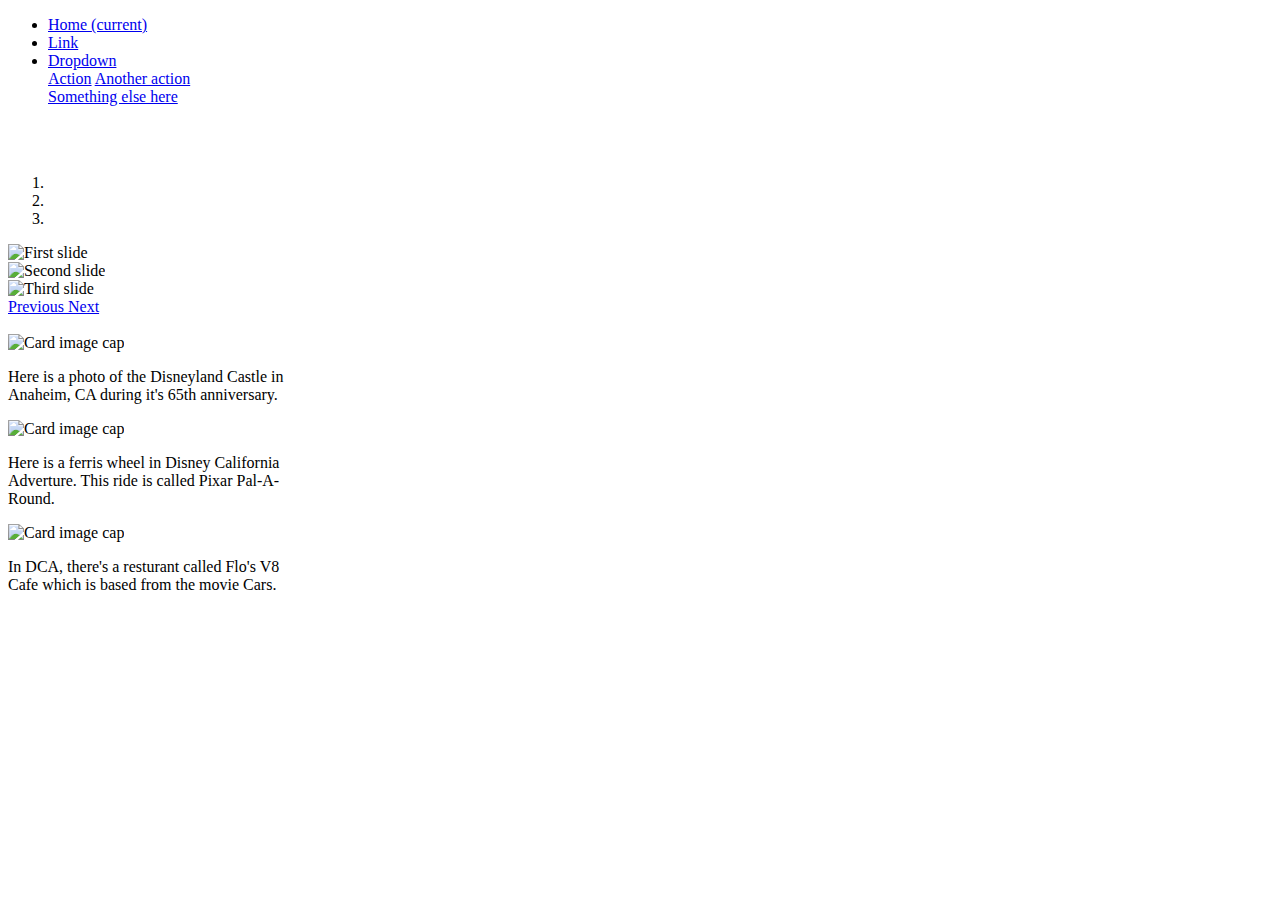
==== index.html @ 8b2f72c1 "Create index.html" ====
<!doctype html>
<html lang="en">
  <head>
    <!-- Required meta tags -->
    <meta charset="utf-8">
    <meta name="viewport" content="width=device-width, initial-scale=1, shrink-to-fit=no">

    <!-- Bootstrap CSS -->
    <link rel="stylesheet" href="https://stackpath.bootstrapcdn.com/bootstrap/4.1.3/css/bootstrap.min.css" integrity="sha384-MCw98/SFnGE8fJT3GXwEOngsV7Zt27NXFoaoApmYm81iuXoPkFOJwJ8ERdknLPMO" crossorigin="anonymous">
    <link href ="/Assignment-4/css/assignment4.css" rel="stylesheet">
    <title>Assignment 4</title>
  </head>
  <body>
    
    <nav class="navbar  fixed-top navbar-expand-lg navbar-light bg-light">
        <div class="collapse navbar-collapse" id="navbarSupportedContent">
          <ul class="navbar-nav mr-auto">
            <li class="nav-item active">
              <a class="nav-link" href="#">Home <span class="sr-only">(current)</span></a>
            </li>
            <li class="nav-item">
              <a class="nav-link" href="#">Link</a>
            </li>
            <li class="nav-item dropdown">
              <a class="nav-link dropdown-toggle" href="#" id="navbarDropdown" role="button" data-toggle="dropdown" aria-haspopup="true" aria-expanded="false">
                Dropdown
              </a>
              <div class="dropdown-menu" aria-labelledby="navbarDropdown">
                <a class="dropdown-item" href="#">Action</a>
                <a class="dropdown-item" href="#">Another action</a>
                <div class="dropdown-divider"></div>
                <a class="dropdown-item" href="#">Something else here</a>
              </div>
            </li>
        </div>
      </nav>
<br/>
<br/>
<div id="carouselExampleIndicators" class="carousel slide" data-ride="carousel">
    <ol class="carousel-indicators">
        <li data-target="#carouselExampleIndicators" data-slide-to="0" class="active"></li>
        <li data-target="#carouselExampleIndicators" data-slide-to="1"></li>
        <li data-target="#carouselExampleIndicators" data-slide-to="2"></li>
    </ol>
    <div class="carousel-inner">
        <div class="carousel-item active">
        <img class="d-block w-100" src="/Assignment-4/images/photo1.png" alt="First slide">
        </div>
        <div class="carousel-item">
        <img class="d-block w-100" src="/Assignment-4/photo2.png" alt="Second slide">
        </div>
        <div class="carousel-item">
        <img class="d-block w-100" src="/Assignment-4/photo3.png" alt="Third slide">
        </div>
    </div>
    <a class="carousel-control-prev" href="#carouselExampleIndicators" role="button" data-slide="prev">
        <span class="carousel-control-prev-icon" aria-hidden="true"></span>
        <span class="sr-only">Previous</span>
    </a>
    <a class="carousel-control-next" href="#carouselExampleIndicators" role="button" data-slide="next">
        <span class="carousel-control-next-icon" aria-hidden="true"></span>
        <span class="sr-only">Next</span>
    </a>
</div>

    <br/>
<div class="container">
    <div class="row">
        <div class="col-sm col-xs-12">
        <div class="card" style="width: 18rem;">
            <img class="card-img-top" src="/Assignment-4/photo4.png" alt="Card image cap">
            <div class="card-body">
                <p class="card-text">Here is a photo of the Disneyland Castle in Anaheim, CA during it's 65th anniversary. </p>
            </div>
            </div>
        </div>
        <div class="col-sm col-xs-12">
        <div class="card" style="width: 18rem;">
            <img class="card-img-top" src="/Assignment-4/photo5.png" alt="Card image cap">
            <div class="card-body">
                <p class="card-text">Here is a ferris wheel in Disney California Adverture. This ride is called Pixar Pal-A-Round.</p>
            </div>
            </div>
        </div>
        <div class="col-sm col-xs-12">
        <div class="card" style="width: 18rem;">
            <img class="card-img-top" src="/Assignment-4/photo6.png" alt="Card image cap">
            <div class="card-body">
                <p class="card-text">In DCA, there's a resturant called Flo's V8 Cafe which is based from the movie Cars. </p>
            </div>
            </div>
        </div>
    </div>
</div>

    <!-- Optional JavaScript -->
    <!-- jQuery first, then Popper.js, then Bootstrap JS -->
    <script src="https://code.jquery.com/jquery-3.3.1.slim.min.js" integrity="sha384-q8i/X+965DzO0rT7abK41JStQIAqVgRVzpbzo5smXKp4YfRvH+8abtTE1Pi6jizo" crossorigin="anonymous"></script>
    <script src="https://cdnjs.cloudflare.com/ajax/libs/popper.js/1.14.3/umd/popper.min.js" integrity="sha384-ZMP7rVo3mIykV+2+9J3UJ46jBk0WLaUAdn689aCwoqbBJiSnjAK/l8WvCWPIPm49" crossorigin="anonymous"></script>
    <script src="https://stackpath.bootstrapcdn.com/bootstrap/4.1.3/js/bootstrap.min.js" integrity="sha384-ChfqqxuZUCnJSK3+MXmPNIyE6ZbWh2IMqE241rYiqJxyMiZ6OW/JmZQ5stwEULTy" crossorigin="anonymous"></script>
  </body>
</html>
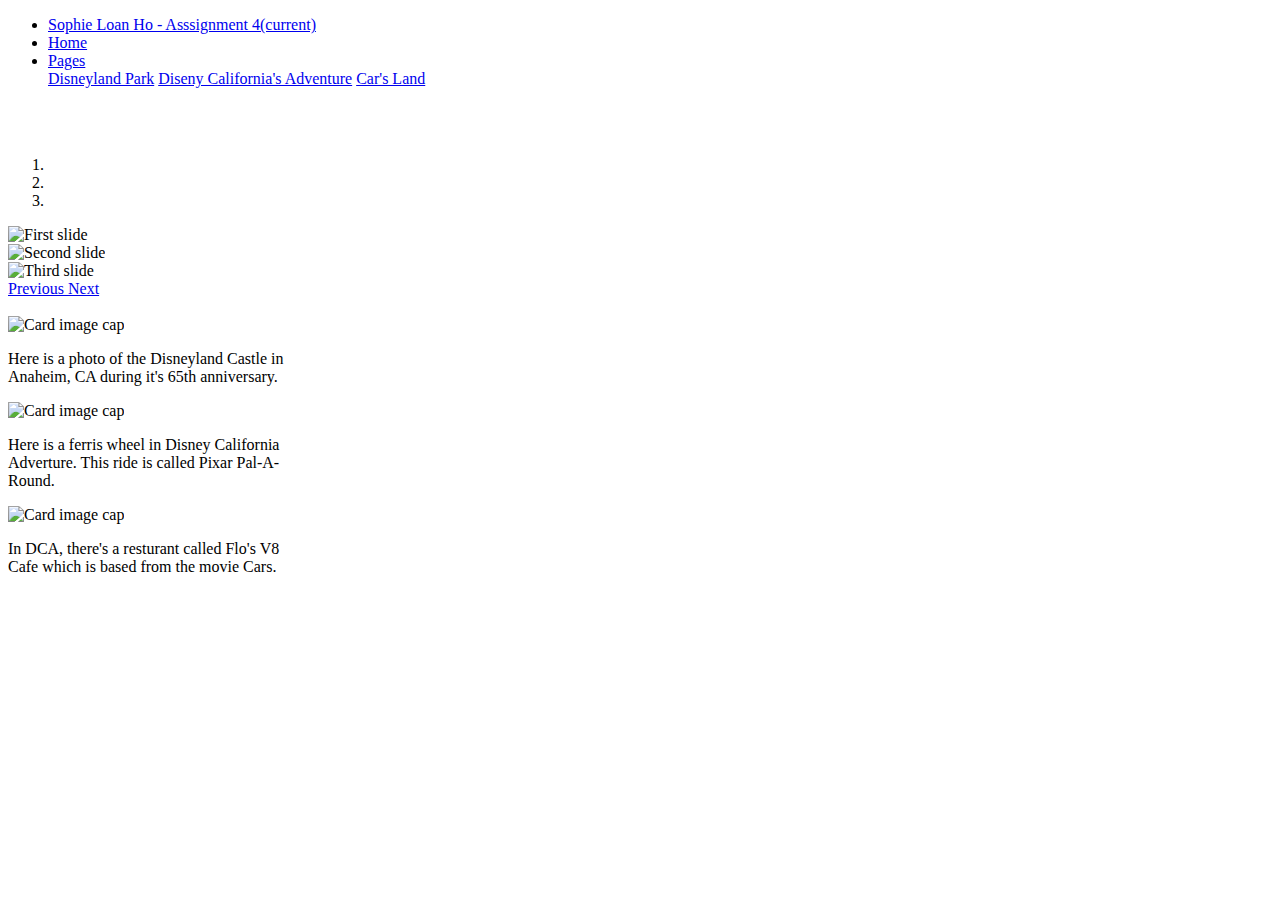
==== commit ad365f8e: "Update index.html" ====
--- a/index.html
+++ b/index.html
@@ -12,24 +12,23 @@
   </head>
   <body>
     
-    <nav class="navbar  fixed-top navbar-expand-lg navbar-light bg-light">
+        <nav class="navbar  fixed-top navbar-expand-lg navbar-light bg-light">
         <div class="collapse navbar-collapse" id="navbarSupportedContent">
           <ul class="navbar-nav mr-auto">
             <li class="nav-item active">
-              <a class="nav-link" href="#">Home <span class="sr-only">(current)</span></a>
+              <a class="nav-link" href="/assignment-4/index.html">Sophie Loan Ho - Asssignment 4<span class="sr-only">(current)</span></a>
             </li>
             <li class="nav-item">
-              <a class="nav-link" href="#">Link</a>
+              <a class="nav-link" href="/assignment-4/index.html">Home</a>
             </li>
             <li class="nav-item dropdown">
               <a class="nav-link dropdown-toggle" href="#" id="navbarDropdown" role="button" data-toggle="dropdown" aria-haspopup="true" aria-expanded="false">
-                Dropdown
+                Pages
               </a>
               <div class="dropdown-menu" aria-labelledby="navbarDropdown">
-                <a class="dropdown-item" href="#">Action</a>
-                <a class="dropdown-item" href="#">Another action</a>
-                <div class="dropdown-divider"></div>
-                <a class="dropdown-item" href="#">Something else here</a>
+                <a class="dropdown-item" href="/assignment-4/castle.html">Disneyland Park</a>
+                <a class="dropdown-item" href="/assignment-4/dca.html">Diseny California's Adventure</a>
+                <a class="dropdown-item" href="/assignment-4/flo.html">Car's Land</a>
               </div>
             </li>
         </div>
@@ -47,10 +46,10 @@
         <img class="d-block w-100" src="/Assignment-4/images/photo1.png" alt="First slide">
         </div>
         <div class="carousel-item">
-        <img class="d-block w-100" src="/Assignment-4/photo2.png" alt="Second slide">
+        <img class="d-block w-100" src="/Assignment-4/images/photo2.png" alt="Second slide">
         </div>
         <div class="carousel-item">
-        <img class="d-block w-100" src="/Assignment-4/photo3.png" alt="Third slide">
+        <img class="d-block w-100" src="/Assignment-4/images/photo3.png" alt="Third slide">
         </div>
     </div>
     <a class="carousel-control-prev" href="#carouselExampleIndicators" role="button" data-slide="prev">
@@ -68,7 +67,7 @@
     <div class="row">
         <div class="col-sm col-xs-12">
         <div class="card" style="width: 18rem;">
-            <img class="card-img-top" src="/Assignment-4/photo4.png" alt="Card image cap">
+            <img class="card-img-top" src="/Assignment-4/images/photo4.png" alt="Card image cap">
             <div class="card-body">
                 <p class="card-text">Here is a photo of the Disneyland Castle in Anaheim, CA during it's 65th anniversary. </p>
             </div>
@@ -76,7 +75,7 @@
         </div>
         <div class="col-sm col-xs-12">
         <div class="card" style="width: 18rem;">
-            <img class="card-img-top" src="/Assignment-4/photo5.png" alt="Card image cap">
+            <img class="card-img-top" src="/Assignment-4/images/photo5.png" alt="Card image cap">
             <div class="card-body">
                 <p class="card-text">Here is a ferris wheel in Disney California Adverture. This ride is called Pixar Pal-A-Round.</p>
             </div>
@@ -84,7 +83,7 @@
         </div>
         <div class="col-sm col-xs-12">
         <div class="card" style="width: 18rem;">
-            <img class="card-img-top" src="/Assignment-4/photo6.png" alt="Card image cap">
+            <img class="card-img-top" src="/Assignment-4/images/photo6.png" alt="Card image cap">
             <div class="card-body">
                 <p class="card-text">In DCA, there's a resturant called Flo's V8 Cafe which is based from the movie Cars. </p>
             </div>
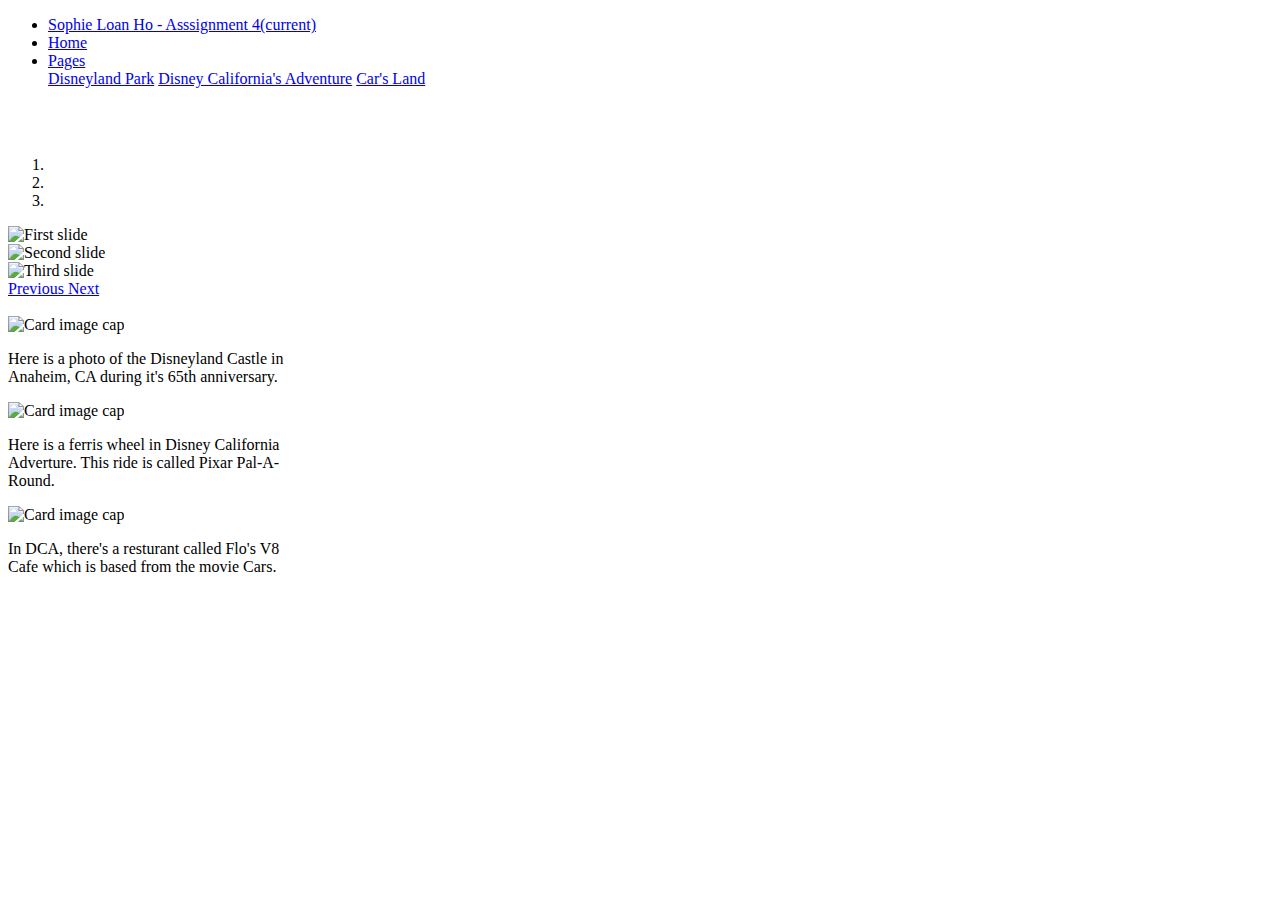
==== commit d185d407: "Update index.html" ====
--- a/index.html
+++ b/index.html
@@ -12,23 +12,23 @@
   </head>
   <body>
     
-        <nav class="navbar  fixed-top navbar-expand-lg navbar-light bg-light">
+     <nav class="navbar  fixed-top navbar-expand-lg navbar-light bg-light">
         <div class="collapse navbar-collapse" id="navbarSupportedContent">
           <ul class="navbar-nav mr-auto">
             <li class="nav-item active">
-              <a class="nav-link" href="/assignment-4/index.html">Sophie Loan Ho - Asssignment 4<span class="sr-only">(current)</span></a>
+              <a class="nav-link" href="/Assignment-4/index.html">Sophie Loan Ho - Asssignment 4<span class="sr-only">(current)</span></a>
             </li>
             <li class="nav-item">
-              <a class="nav-link" href="/assignment-4/index.html">Home</a>
+              <a class="nav-link" href="/Assignment-4/index.html">Home</a>
             </li>
             <li class="nav-item dropdown">
               <a class="nav-link dropdown-toggle" href="#" id="navbarDropdown" role="button" data-toggle="dropdown" aria-haspopup="true" aria-expanded="false">
                 Pages
               </a>
               <div class="dropdown-menu" aria-labelledby="navbarDropdown">
-                <a class="dropdown-item" href="/assignment-4/castle.html">Disneyland Park</a>
-                <a class="dropdown-item" href="/assignment-4/dca.html">Diseny California's Adventure</a>
-                <a class="dropdown-item" href="/assignment-4/flo.html">Car's Land</a>
+                <a class="dropdown-item" href="/Assignment-4/castle.html">Disneyland Park</a>
+                <a class="dropdown-item" href="/Assignment-4/dca.html">Disney California's Adventure</a>
+                <a class="dropdown-item" href="/Assignment-4/flo.html">Car's Land</a>
               </div>
             </li>
         </div>
